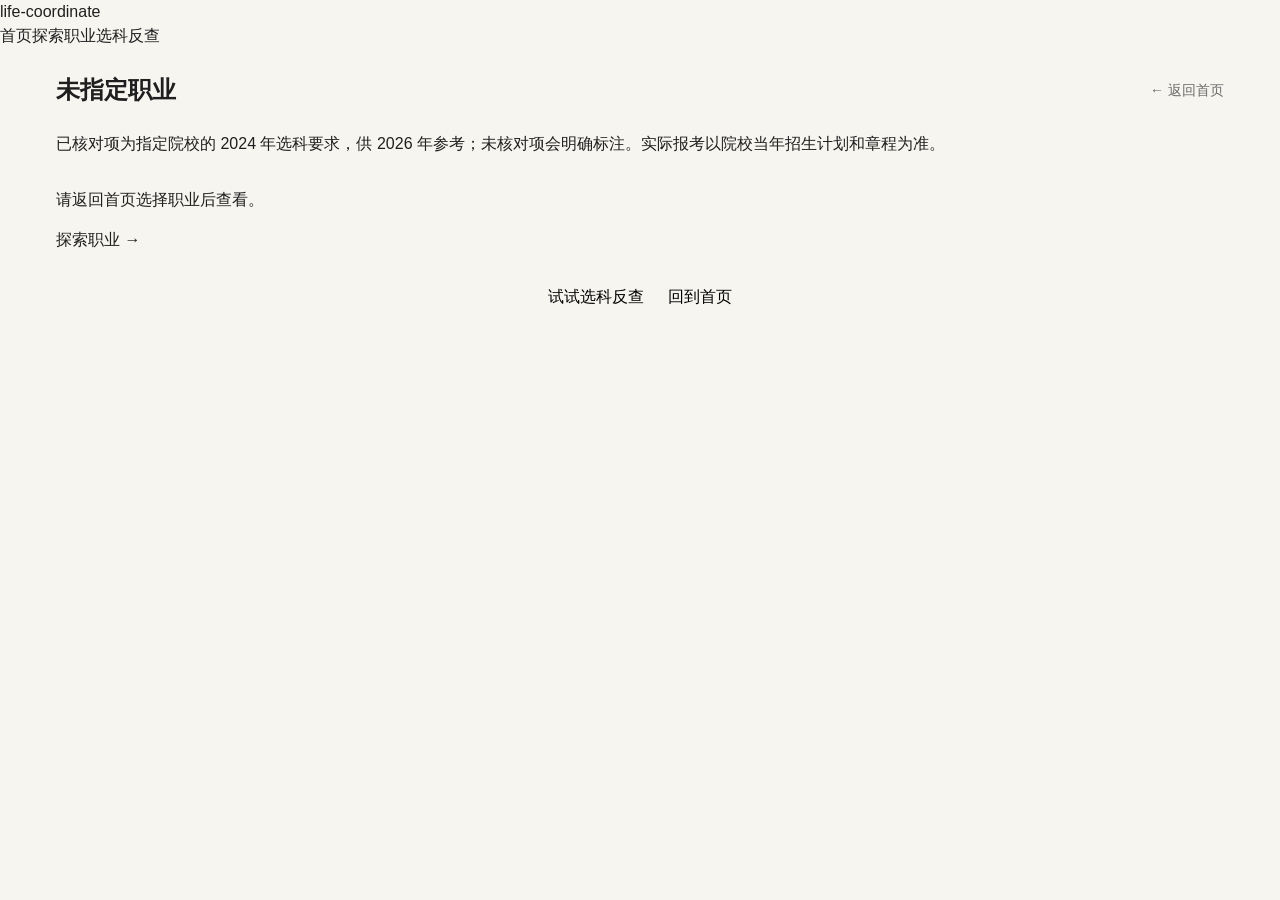
==== static/career-subject.html @ 6c6f6c6b "chore: initialize project repository" ====
<!DOCTYPE html>
<html lang="zh-CN">
<head>
  <script>if (location.protocol === "file:") location.replace('index.html#subject/' + encodeURIComponent(new URLSearchParams(location.search).get('career_id') || ''));</script>
  <meta charset="UTF-8">
  <meta name="viewport" content="width=device-width, initial-scale=1.0">
  <title>选科结果 · life-coordinate</title>
  <link rel="stylesheet" href="/static/css/base.css">
  <link rel="stylesheet" href="/static/css/page-result.css">
  <link rel="stylesheet" href="/assets/liquid-glass.css">
</head>
<body class="standalone">
  <header><a class="brand" href="/">life-coordinate</a><nav class="site-nav" aria-label="主导航"><a href="/">首页</a><a href="/#explore">探索职业</a><a href="/subject">选科反查</a></nav></header>
  <main class="container">
    <header class="result-header">
      <h1 class="result-title" id="career-name" role="status" aria-live="polite">加载中…</h1>
      <a href="/" class="back-link">← 返回首页</a>
    </header>

    <p>已核对项为指定院校的 2024 年选科要求，供 2026 年参考；未核对项会明确标注。实际报考以院校当年招生计划和章程为准。</p>

    <button id="retry-load" class="primary" hidden>重新加载</button>
    <div class="major-list" id="major-list"></div>

    <div class="bottom-actions">
      <button class="btn-secondary" id="btn-reverse">试试选科反查</button>
      <button class="btn-secondary" id="btn-back-home">回到首页</button>
    </div>
  </main>

  <script src="/assets/ui-common.js"></script>
  <script src="/static/js/page-result.js"></script>
</body>
</html>
---- static/css/base.css ----
/* 全局重置 + 设计变量 */
:root {
  --color-bg: #f7f5f0;
  --color-fg: #1f1f1f;
  --color-muted: #6b6b6b;
  --color-card-bg: #ffffff;
  --color-card-border: #e5e0d8;
  --color-accent: #6b5bff;
  --color-accent-2: #ffb547;
  --color-tag-bg: #f0ebff;
  --color-tag-fg: #4b3fc0;
  --radius-card: 16px;
  --radius-btn: 999px;
  --shadow-card: 0 2px 8px rgba(31, 31, 31, 0.06), 0 1px 2px rgba(31, 31, 31, 0.04);
  --shadow-card-hover: 0 8px 24px rgba(31, 31, 31, 0.12), 0 2px 6px rgba(31, 31, 31, 0.06);
  --shadow-modal: 0 24px 60px rgba(31, 31, 31, 0.25);
  --flip-duration: 0.5s;
  --flip-ease: cubic-bezier(0.4, 0, 0.2, 1);
}

* { box-sizing: border-box; }

html, body {
  margin: 0;
  padding: 0;
  font-family: -apple-system, BlinkMacSystemFont, "PingFang SC", "Microsoft YaHei", sans-serif;
  background: var(--color-bg);
  color: var(--color-fg);
  line-height: 1.5;
}

button {
  font: inherit;
  cursor: pointer;
  border: none;
  background: none;
}

a { color: inherit; text-decoration: none; }

.container {
  max-width: 1200px;
  margin: 0 auto;
  padding: 24px 16px;
}

@media (prefers-reduced-motion: reduce) {
  :root {
    --flip-duration: 0s;
    --shadow-card-hover: var(--shadow-card);
  }
  * { animation: none !important; transition: none !important; }
}
---- static/css/page-result.css ----
/* P3 选科结果页 */

.result-header {
  display: flex;
  justify-content: space-between;
  align-items: center;
  margin-bottom: 24px;
  gap: 16px;
  flex-wrap: wrap;
}
.result-title {
  font-size: 24px;
  font-weight: 700;
  margin: 0;
}
.back-link {
  font-size: 14px;
  color: var(--color-muted);
}
.back-link:hover { color: var(--color-accent); }

.major-list {
  display: flex;
  flex-direction: column;
  gap: 16px;
}
.major-card {
  background: var(--color-card-bg);
  border: 1px solid var(--color-card-border);
  border-radius: var(--radius-card);
  padding: 20px;
  box-shadow: var(--shadow-card);
}
.major-card .major-head {
  display: flex;
  justify-content: space-between;
  align-items: center;
  gap: 12px;
  flex-wrap: wrap;
}
.major-card .major-name {
  font-size: 18px;
  font-weight: 600;
  margin: 0;
}
.major-card .major-cat {
  padding: 3px 12px;
  border-radius: var(--radius-btn);
  background: var(--color-tag-bg);
  color: var(--color-tag-fg);
  font-size: 12px;
}
.subject-row {
  display: flex;
  gap: 8px;
  flex-wrap: wrap;
  margin-top: 12px;
}
.subject-chip {
  padding: 4px 12px;
  border-radius: var(--radius-btn);
  font-size: 13px;
}
.subject-chip.must {
  background: var(--color-accent);
  color: #fff;
}
.subject-chip.limit {
  background: var(--color-accent-2);
  color: var(--color-fg);
}
.subject-chip.any {
  background: #d0d0d0;
  color: var(--color-muted);
  font-style: italic;
}
.major-note {
  margin-top: 12px;
  padding: 10px 14px;
  background: #fff8e7;
  border-left: 3px solid var(--color-accent-2);
  border-radius: 6px;
  font-size: 13px;
  color: #5a4a1c;
}
.major-source {
  margin-top: 10px;
  font-size: 11px;
  color: var(--color-muted);
}

.bottom-actions {
  margin-top: 32px;
  display: flex;
  gap: 12px;
  justify-content: center;
  flex-wrap: wrap;
}
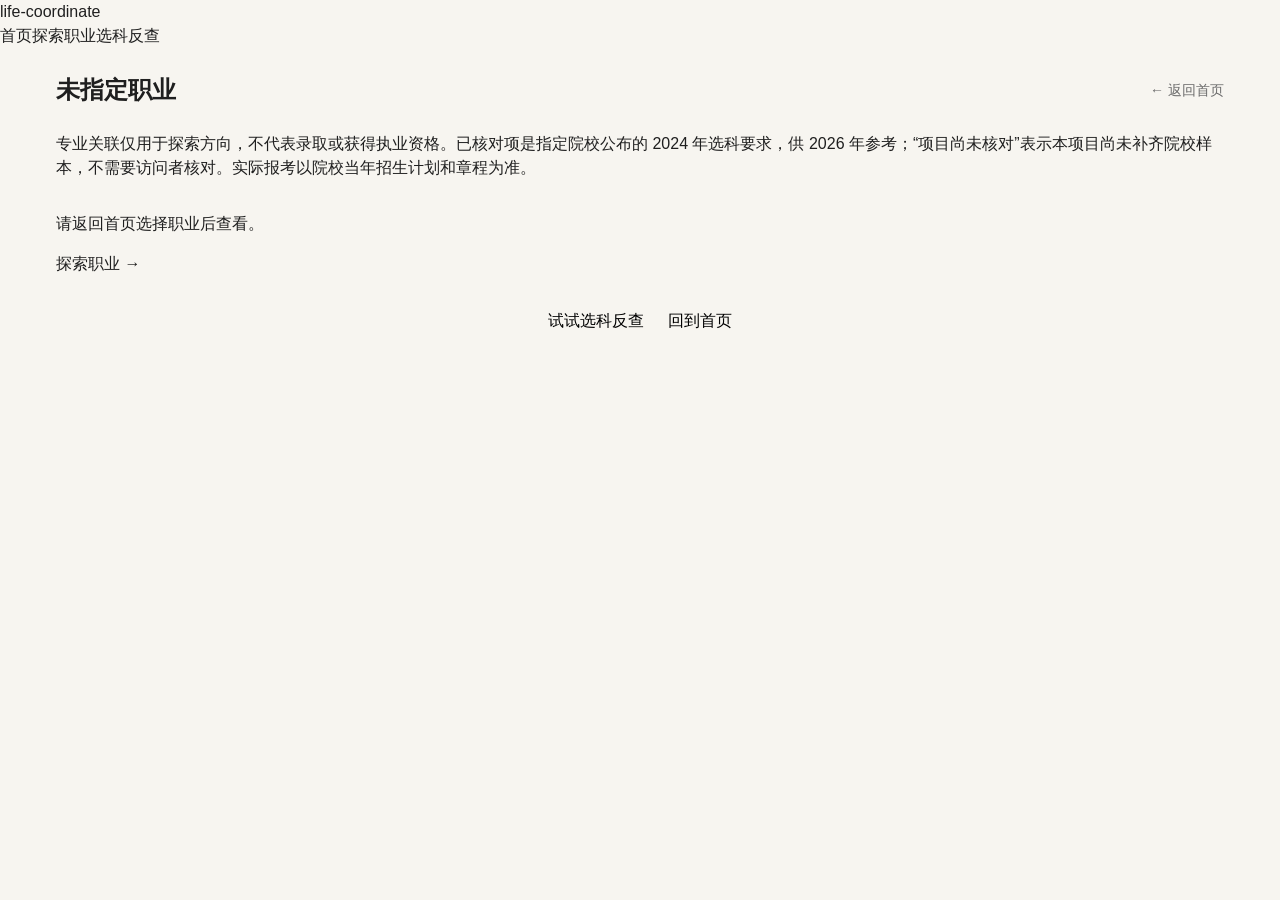
==== commit 4b91ef21: "完善选科统计与职业图标" ====
--- a/static/career-subject.html
+++ b/static/career-subject.html
@@ -1,13 +1,13 @@
 <!DOCTYPE html>
 <html lang="zh-CN">
 <head>
-  <script>if (location.protocol === "file:") location.replace('index.html#subject/' + encodeURIComponent(new URLSearchParams(location.search).get('career_id') || ''));</script>
+  <script>if (location.protocol === "file:") location.replace('index.html');</script>
   <meta charset="UTF-8">
   <meta name="viewport" content="width=device-width, initial-scale=1.0">
   <title>选科结果 · life-coordinate</title>
   <link rel="stylesheet" href="/static/css/base.css">
   <link rel="stylesheet" href="/static/css/page-result.css">
-  <link rel="stylesheet" href="/assets/liquid-glass.css">
+  <link rel="stylesheet" href="/assets/liquid-glass.css?v=20261010-6">
 </head>
 <body class="standalone">
   <header><a class="brand" href="/">life-coordinate</a><nav class="site-nav" aria-label="主导航"><a href="/">首页</a><a href="/#explore">探索职业</a><a href="/subject">选科反查</a></nav></header>
@@ -17,7 +17,7 @@
       <a href="/" class="back-link">← 返回首页</a>
     </header>
 
-    <p>已核对项为指定院校的 2024 年选科要求，供 2026 年参考；未核对项会明确标注。实际报考以院校当年招生计划和章程为准。</p>
+    <p class="reference-notice">专业关联仅用于探索方向，不代表录取或获得执业资格。已核对项是指定院校公布的 2024 年选科要求，供 2026 年参考；“项目尚未核对”表示本项目尚未补齐院校样本，不需要访问者核对。实际报考以院校当年招生计划和章程为准。</p>
 
     <button id="retry-load" class="primary" hidden>重新加载</button>
     <div class="major-list" id="major-list"></div>
@@ -28,7 +28,7 @@
     </div>
   </main>
 
-  <script src="/assets/ui-common.js"></script>
+  <script src="/assets/ui-common.js?v=20261010-2"></script>
   <script src="/static/js/page-result.js"></script>
 </body>
 </html>
